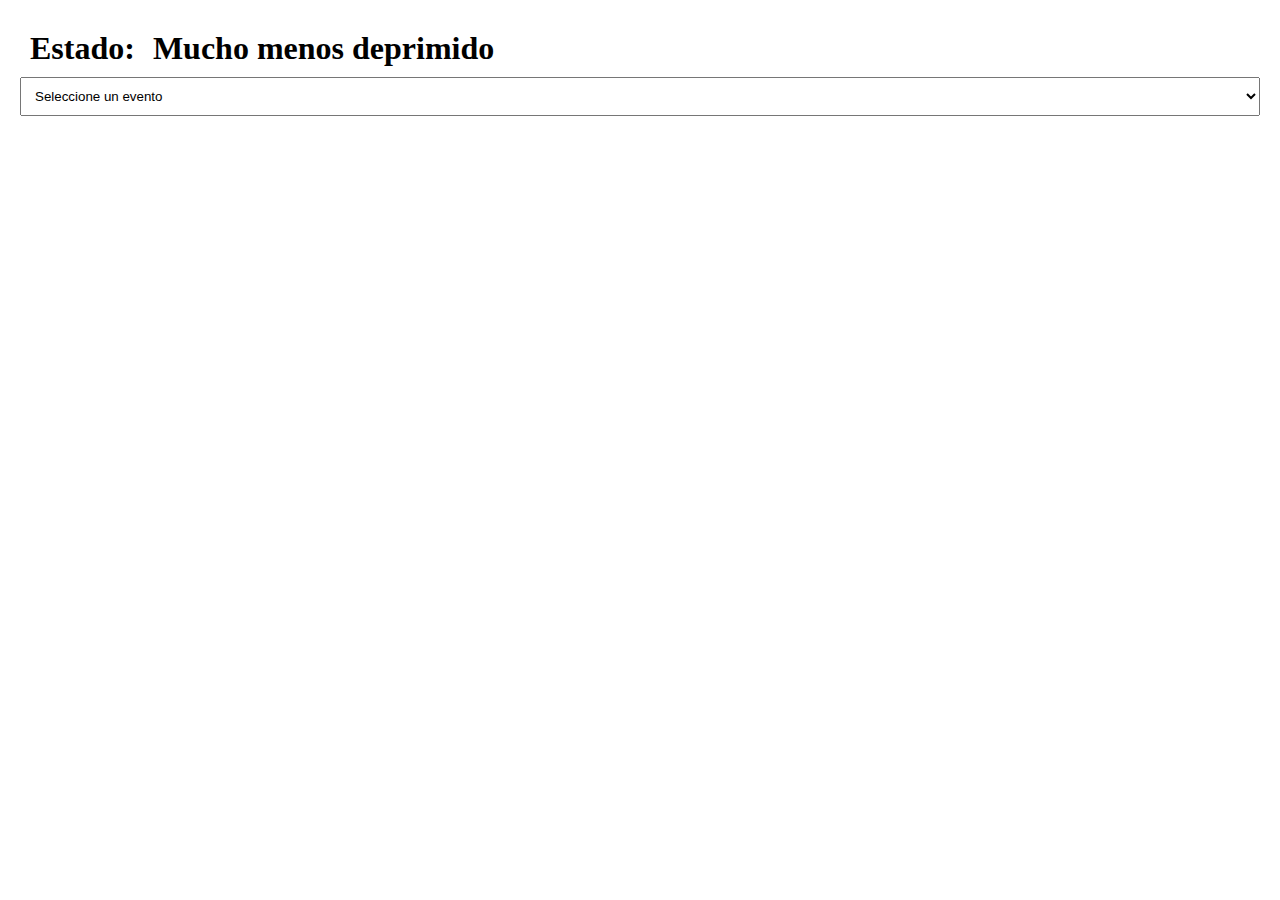
==== aunmenos.html @ 73053a7b "v1" ====
<!DOCTYPE html>
<html>
<head>
	<title>Maquina</title>
	<meta name="viewport" content="width=device-width">
	<meta charset="utf-8">
	<link rel="stylesheet" type="text/css" href="estilo.css">
</head>
<body>
	<h1>Estado: <b id="estado">Mucho menos deprimido</b></h1>
	<select id="jumpmenu" name="jumpmenu" onChange="if(this.selectedIndex!=0) self.location=this.options[this.selectedIndex].value">
		<option value="0">Seleccione un evento</option>
		<option value="tratamiento.html">Aun estas a tiempo, busca ayuda</option>
		<option value="muerto.html">Antidepresivos</option>
	</select>
</body>
</html>
---- estilo.css ----
*{
	margin: 0px;
	padding: 10px;
}

h1{
	position: relative;
	float: left;
	width: 100%;
}

select{
	position: relative;
	float: left;
	width: 100%;
}

button{
	position: relative;
	float: left;
	width: 40%;
	height: 50px;
	top: 10px;
	left: 30%;
}
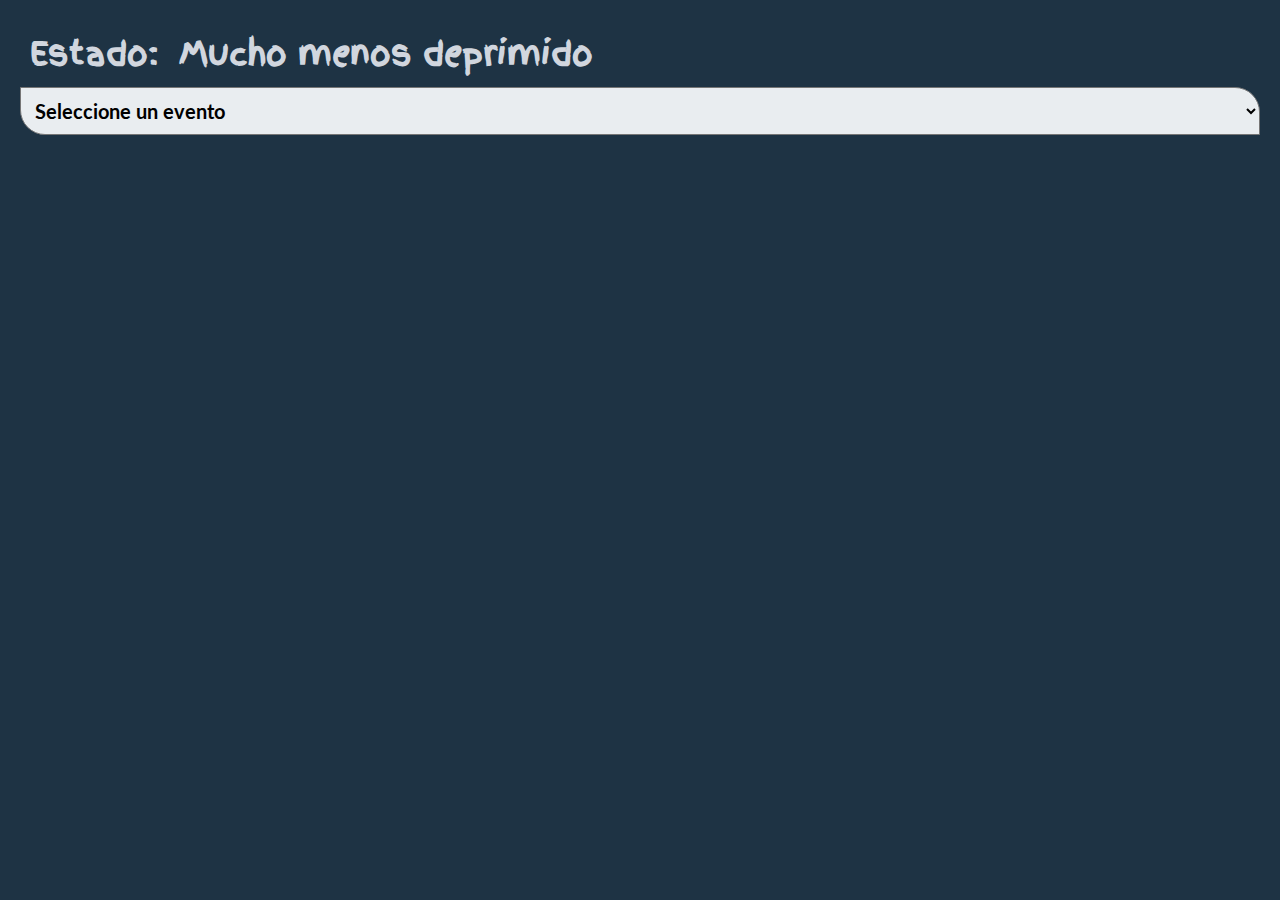
==== commit 42cfa9f1: "v2" ====
--- a/aunmenos.html
+++ b/aunmenos.html
@@ -5,6 +5,7 @@
 	<meta name="viewport" content="width=device-width">
 	<meta charset="utf-8">
 	<link rel="stylesheet" type="text/css" href="estilo.css">
+	<link href="https://fonts.googleapis.com/css?family=Finger+Paint|Lato" rel="stylesheet">
 </head>
 <body>
 	<h1>Estado: <b id="estado">Mucho menos deprimido</b></h1>
--- a/estilo.css
+++ b/estilo.css
@@ -1,18 +1,32 @@
 *{
 	margin: 0px;
 	padding: 10px;
+}
+
+body{
+	background: #1E3344;
+	overflow: hidden;
 }
 
 h1{
 	position: relative;
 	float: left;
 	width: 100%;
+	font-family: 'Finger Paint', cursive;
+	color: #D1D6DE;
 }
 
 select{
 	position: relative;
 	float: left;
 	width: 100%;
+	font-family: 'Lato', sans-serif;
+	border-bottom-left-radius: 25px;
+	border-top-right-radius: 25px;
+	font-size: 20px;
+	background-color: #E9EDF0;
+	color: #000000;
+	font-weight: bold;
 }
 
 button{
@@ -22,4 +36,10 @@
 	height: 50px;
 	top: 10px;
 	left: 30%;
+	border-radius: 25px;
+	border: none;
+	background-color: #FE9592;
+	color: #000000;
+	font-size: 20px;
+	font-weight: bold;
 }